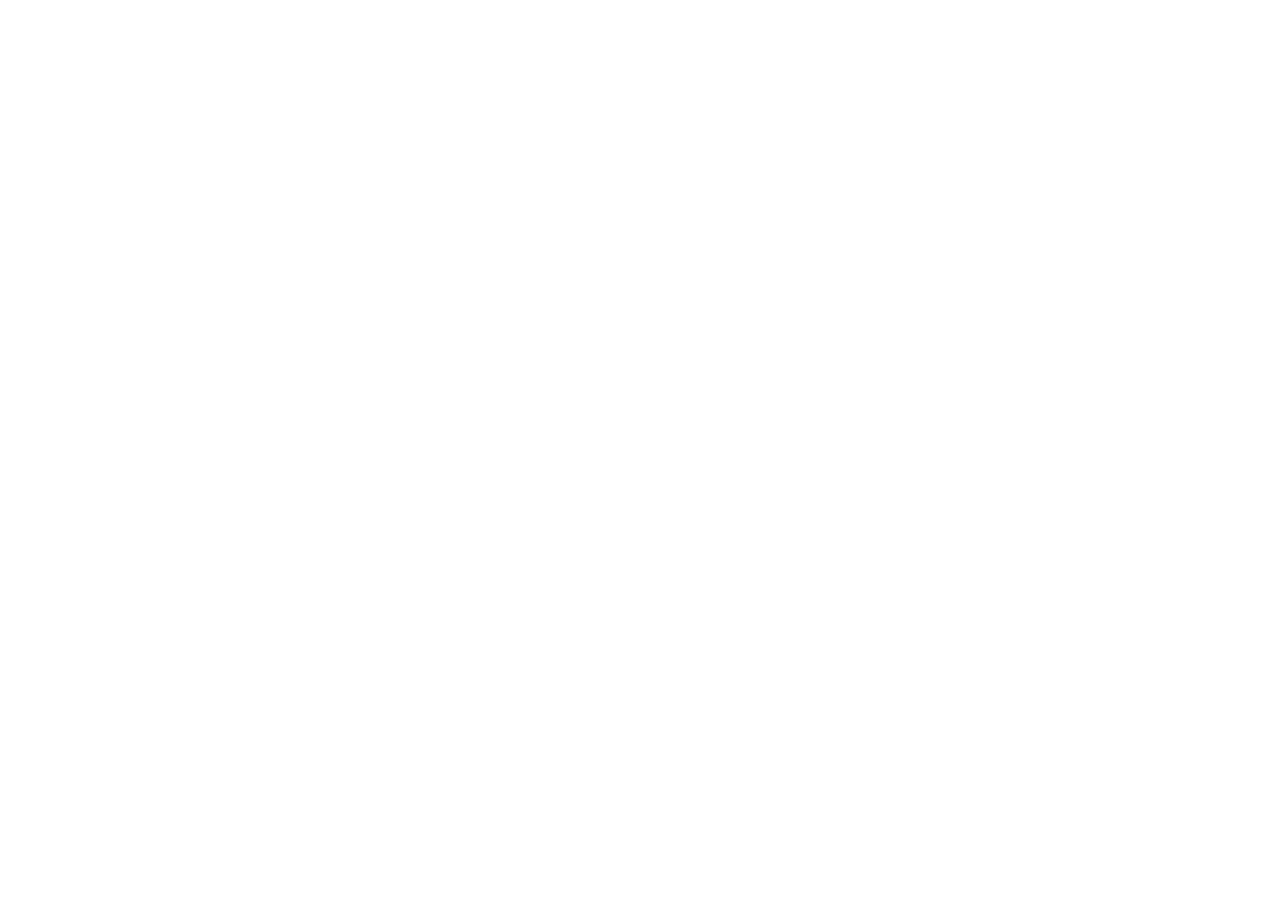
==== dia1/index.html @ 1387e3bd "First problem solved" ====
<!DOCTYPE html>
<html lang="en">
  <head>
    <meta charset="UTF-8" />
    <link rel="icon" type="image/svg+xml" href="favicon.svg" />
    <meta name="viewport" content="width=device-width, initial-scale=1.0" />
    <title>Vite App</title>
  </head>
  <body>
    <div data-js="app" class="app"></div>
    <script src="./src/main.js"></script>
  </body>
</html>
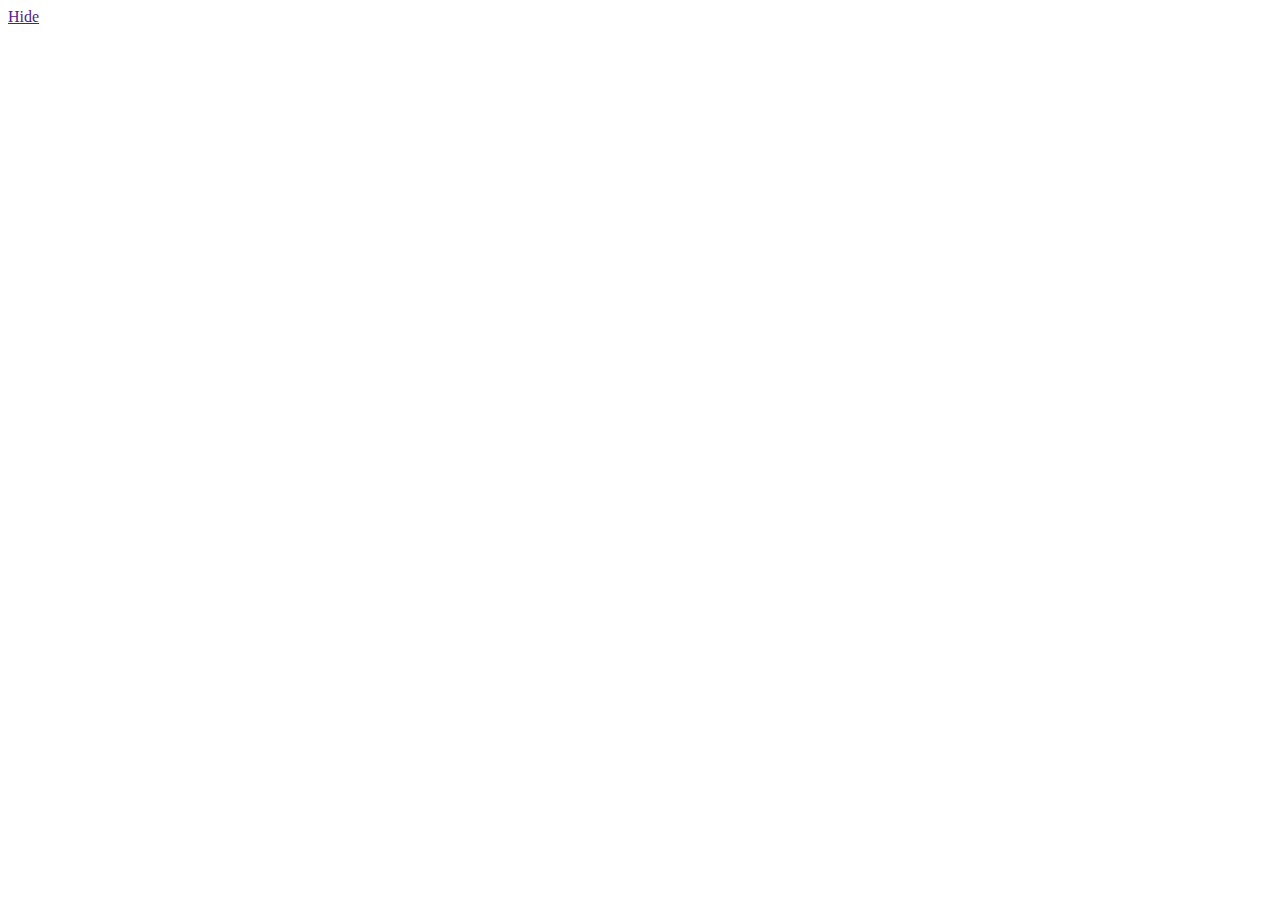
==== commit 90526abe: "Fourth challenge solved." ====
--- a/dia1/index.html
+++ b/dia1/index.html
@@ -6,8 +6,9 @@
     <meta name="viewport" content="width=device-width, initial-scale=1.0" />
     <title>Vite App</title>
   </head>
-  <body>
+  <body class="preload">
+    <a href="" class="hide-app-anchor" data-js="hide-app-anchor">Hide</a>
     <div data-js="app" class="app"></div>
-    <script src="./src/main.js"></script>
+    <script src="./src/main.js" type="module"></script>
   </body>
 </html>
